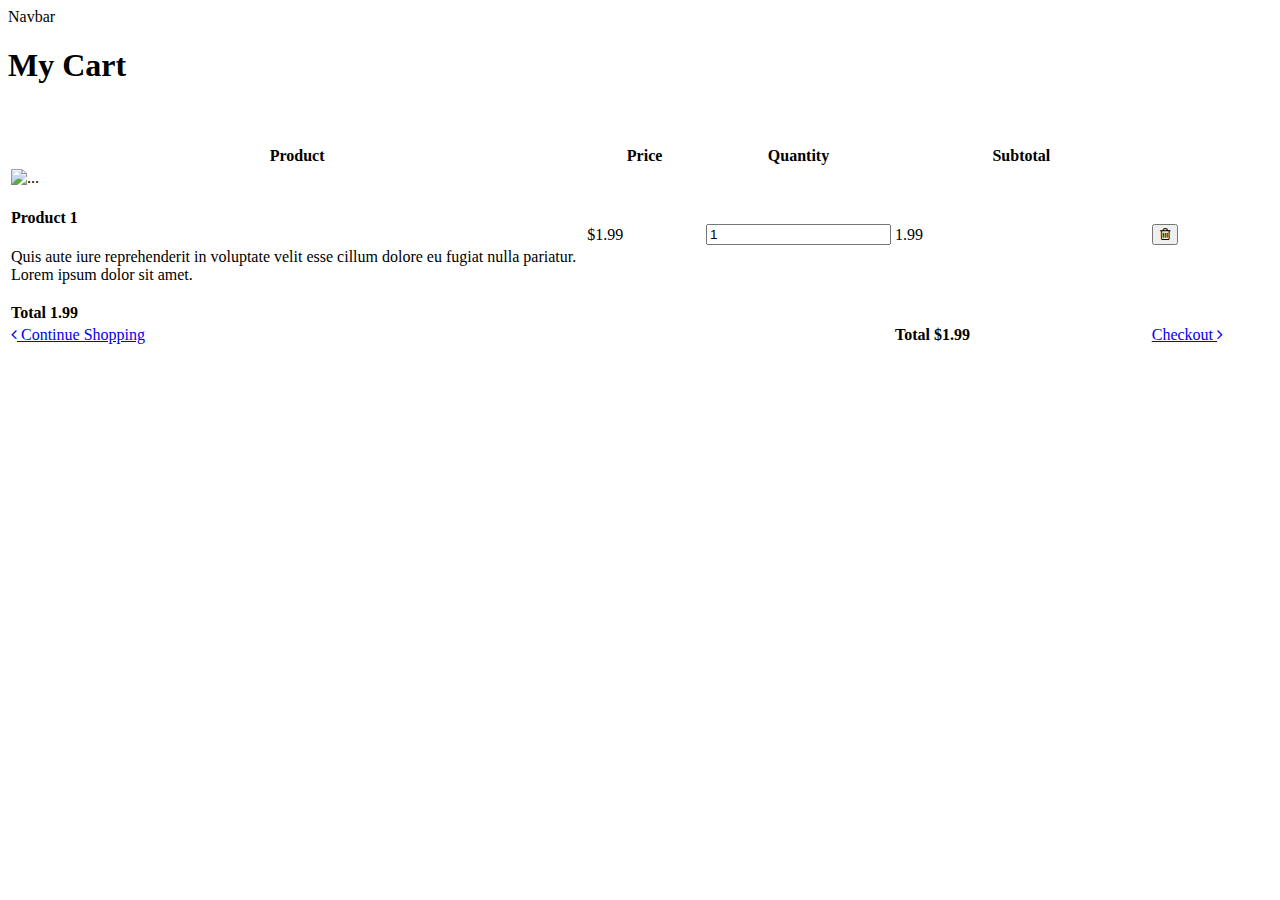
==== src/main/resources/templates/cart.html @ 53c85938 "Initial commit." ====
<!doctype html>
<html lang="en"
      xmlns:th="http://www.thymeleaf.org">
<head>
    <title>Baby</title>
    <th:block th:include="~{/fragments/head}"/>
</head>

<body>

<div th:replace="fragments/header">Navbar</div>
<link href="//maxcdn.bootstrapcdn.com/font-awesome/4.1.0/css/font-awesome.min.css" rel="stylesheet">


<main>
    <h1 class="d-flex justify-content-center margin-top">My Cart</h1>
    <div class="container" style="margin-top: 60px;">
        <table id="cart" class="table table-hover table-condensed">
            <thead>
            <tr>
                <th style="width:50%">Product</th>
                <th style="width:10%">Price</th>
                <th style="width:8%">Quantity</th>
                <th style="width:22%" class="text-center">Subtotal</th>
                <th style="width:10%"></th>
            </tr>
            </thead>
            <tbody>
            <tr>
                <td data-th="Product">
                    <div class="row">
                        <div class="col-sm-2 hidden-xs"><img src="http://placehold.it/100x100" alt="..."
                                                             class="img-responsive"/></div>
                        <div class="col-sm-10">
                            <h4 class="nomargin">Product 1</h4>
                            <p>Quis aute iure reprehenderit in voluptate velit esse cillum dolore eu fugiat nulla
                                pariatur. Lorem ipsum dolor sit amet.</p>
                        </div>
                    </div>
                </td>
                <td data-th="Price">$1.99</td>
                <td data-th="Quantity">
                    <input type="number" class="form-control text-center" value="1">
                </td>
                <td data-th="Subtotal" class="text-center">1.99</td>
                <td class="actions" data-th="">
                    <button class="btn btn-danger btn-sm"><i class="fa fa-trash-o"></i></button>
                </td>
            </tr>
            </tbody>
            <tfoot>
            <tr class="visible-xs">
                <td class="text-center"><strong>Total 1.99</strong></td>
            </tr>
            <tr>
                <td><a href="#" class="btn btn-warning"><i class="fa fa-angle-left"></i> Continue Shopping</a></td>
                <td colspan="2" class="hidden-xs"></td>
                <td class="hidden-xs text-center"><strong>Total $1.99</strong></td>
                <td><a href="#" class="btn btn-success btn-block">Checkout <i class="fa fa-angle-right"></i></a></td>
            </tr>
            </tfoot>
        </table>
    </div>

    <script src="https://code.jquery.com/jquery-3.2.1.slim.min.js"
            integrity="sha384-KJ3o2DKtIkvYIK3UENzmM7KCkRr/rE9/Qpg6aAZGJwFDMVNA/GpGFF93hXpG5KkN"
            crossorigin="anonymous"></script>
    <script src="https://cdn.jsdelivr.net/npm/@popperjs/core@2.11.5/dist/umd/popper.min.js"
            integrity="sha384-Xe+8cL9oJa6tN/veChSP7q+mnSPaj5Bcu9mPX5F5xIGE0DVittaqT5lorf0EI7Vk"
            crossorigin="anonymous"></script>
    <script src="https://cdn.jsdelivr.net/npm/bootstrap@5.2.0/dist/js/bootstrap.min.js"
            integrity="sha384-ODmDIVzN+pFdexxHEHFBQH3/9/vQ9uori45z4JjnFsRydbmQbmL5t1tQ0culUzyK"
            crossorigin="anonymous"></script>
</main>

<th:block th:include="~{/fragments/footer}"/>

</body>
</html>
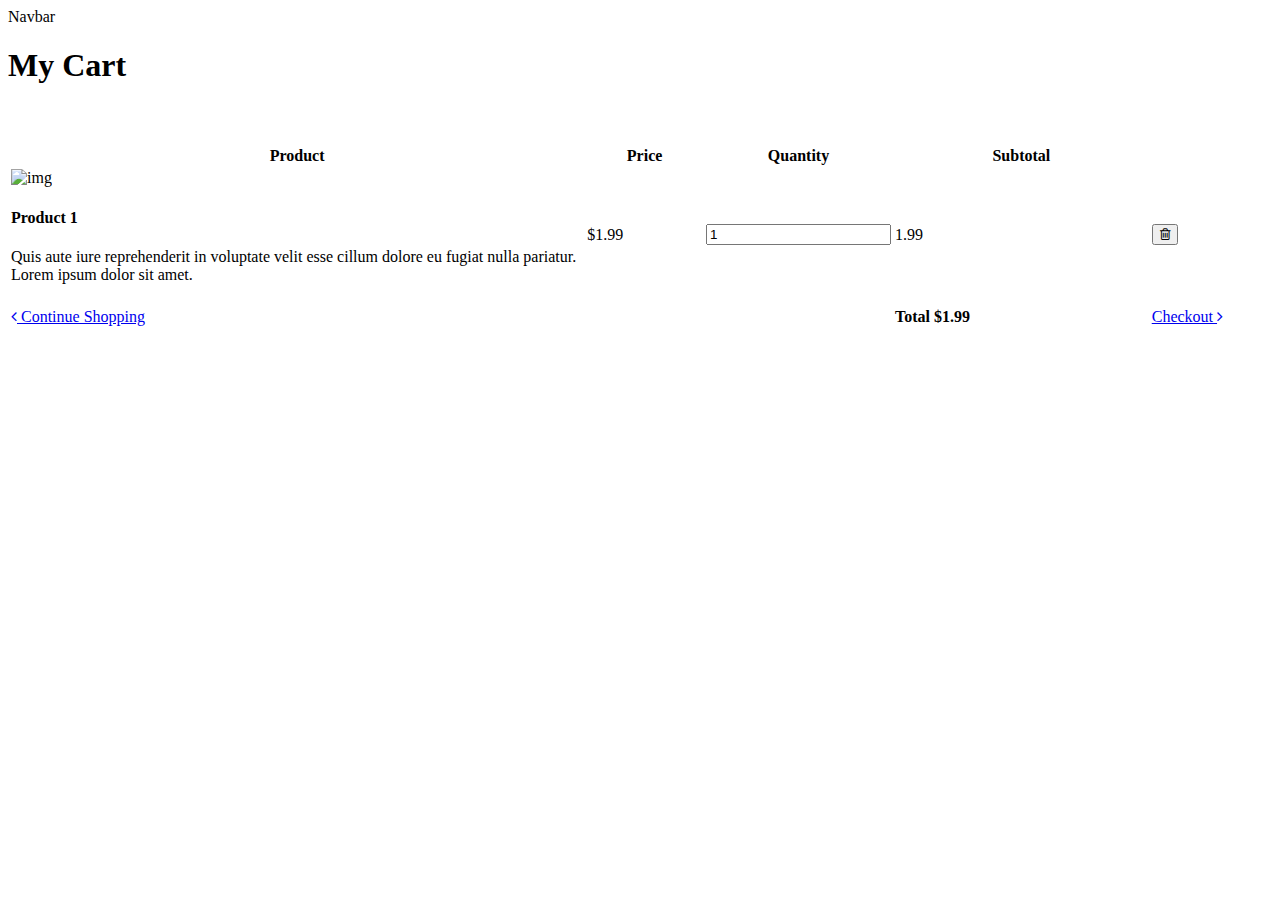
==== commit 776bbfa1: "Initial commit." ====
--- a/src/main/resources/templates/cart.html
+++ b/src/main/resources/templates/cart.html
@@ -26,23 +26,25 @@
             </tr>
             </thead>
             <tbody>
-            <tr>
+            <tr th:each="p : ${cart.getCartItems()}"
+                th:object="${p}">
                 <td data-th="Product">
                     <div class="row">
-                        <div class="col-sm-2 hidden-xs"><img src="http://placehold.it/100x100" alt="..."
-                                                             class="img-responsive"/></div>
+                        <div class="col-md-2 mt-1"><img
+                                class="img-fluid img-responsive rounded product-image"
+                                th:src="*{product.pictureUrl}" alt="img"></div>
                         <div class="col-sm-10">
-                            <h4 class="nomargin">Product 1</h4>
+                            <h4 class="nomargin" th:text="*{product.name}">Product 1</h4>
                             <p>Quis aute iure reprehenderit in voluptate velit esse cillum dolore eu fugiat nulla
                                 pariatur. Lorem ipsum dolor sit amet.</p>
                         </div>
                     </div>
                 </td>
-                <td data-th="Price">$1.99</td>
+                <td data-th="Price" th:text="*{product.price}">$1.99</td>
                 <td data-th="Quantity">
                     <input type="number" class="form-control text-center" value="1">
                 </td>
-                <td data-th="Subtotal" class="text-center">1.99</td>
+                <td data-th="Subtotal" class="text-center" th:text="*{getSubPrice()}">1.99</td>
                 <td class="actions" data-th="">
                     <button class="btn btn-danger btn-sm"><i class="fa fa-trash-o"></i></button>
                 </td>
@@ -50,12 +52,12 @@
             </tbody>
             <tfoot>
             <tr class="visible-xs">
-                <td class="text-center"><strong>Total 1.99</strong></td>
+                <td class="text-center"><strong></strong></td>
             </tr>
             <tr>
-                <td><a href="#" class="btn btn-warning"><i class="fa fa-angle-left"></i> Continue Shopping</a></td>
+                <td><a href="/offers" class="btn btn-warning"><i class="fa fa-angle-left"></i> Continue Shopping</a></td>
                 <td colspan="2" class="hidden-xs"></td>
-                <td class="hidden-xs text-center"><strong>Total $1.99</strong></td>
+                <td class="hidden-xs text-center"><strong th:text="${cart.getTotalPrice()}">Total $1.99</strong></td>
                 <td><a href="#" class="btn btn-success btn-block">Checkout <i class="fa fa-angle-right"></i></a></td>
             </tr>
             </tfoot>
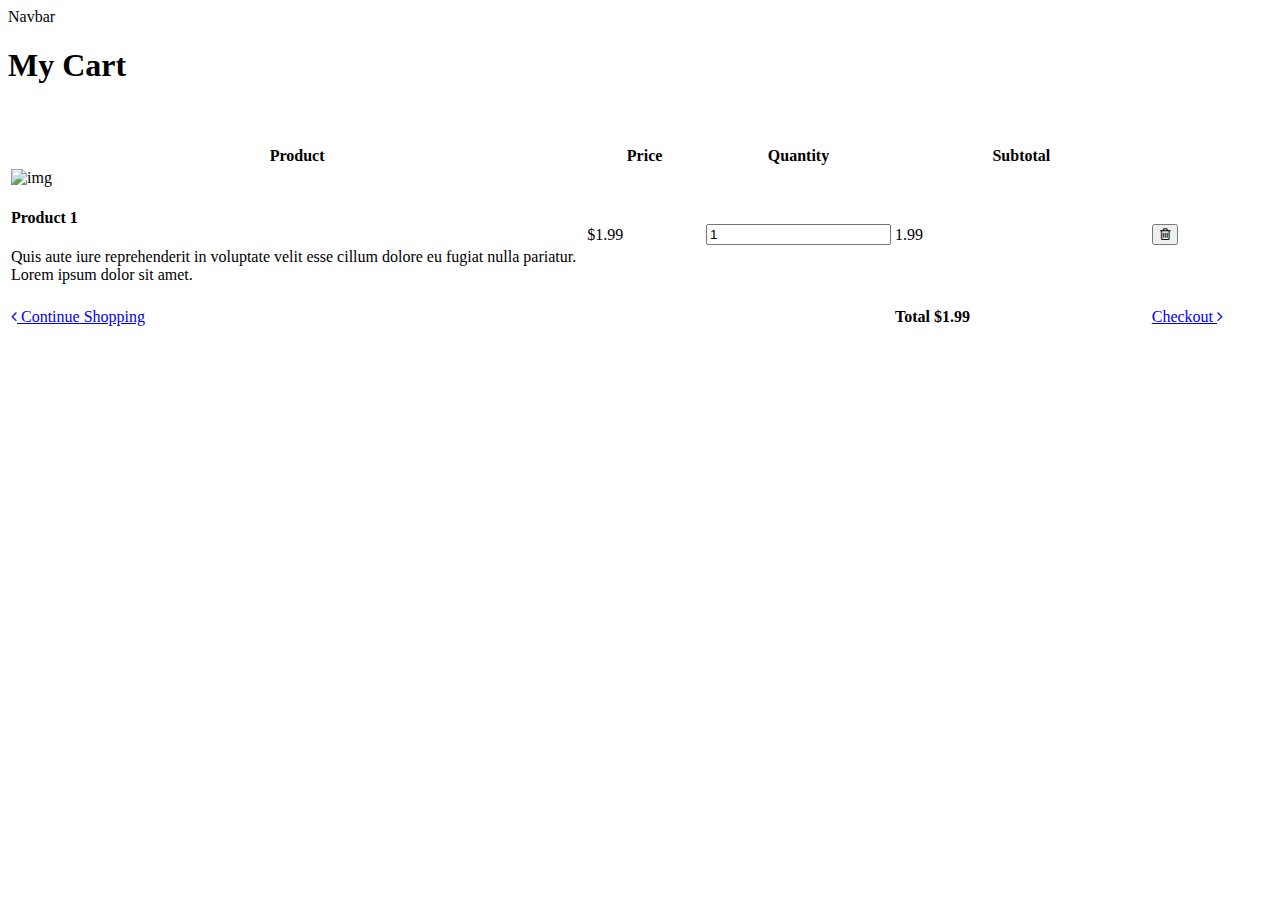
==== commit 1c26858a: "Initial commit." ====
--- a/src/main/resources/templates/cart.html
+++ b/src/main/resources/templates/cart.html
@@ -14,7 +14,7 @@
 
 <main>
     <h1 class="d-flex justify-content-center margin-top">My Cart</h1>
-    <div class="container" style="margin-top: 60px;">
+    <div class="container frame" style="margin-top: 60px;">
         <table id="cart" class="table table-hover table-condensed">
             <thead>
             <tr>
@@ -46,7 +46,11 @@
                 </td>
                 <td data-th="Subtotal" class="text-center" th:text="*{getSubPrice()}">1.99</td>
                 <td class="actions" data-th="">
-                    <button class="btn btn-danger btn-sm"><i class="fa fa-trash-o"></i></button>
+                    <form th:method="delete"
+                    th:action="@{/cart/delete/{id}(id=*{product.id})}">
+                    <a><button class="btn btn-danger btn-sm" type="submit"><i class="fa fa-trash-o"></i></button>
+                    </a>
+                    </form>
                 </td>
             </tr>
             </tbody>
@@ -58,7 +62,7 @@
                 <td><a href="/offers" class="btn btn-warning"><i class="fa fa-angle-left"></i> Continue Shopping</a></td>
                 <td colspan="2" class="hidden-xs"></td>
                 <td class="hidden-xs text-center"><strong th:text="${cart.getTotalPrice()}">Total $1.99</strong></td>
-                <td><a href="#" class="btn btn-success btn-block">Checkout <i class="fa fa-angle-right"></i></a></td>
+                <td><a href="/order" class="btn btn-success btn-block">Checkout <i class="fa fa-angle-right"></i></a></td>
             </tr>
             </tfoot>
         </table>
